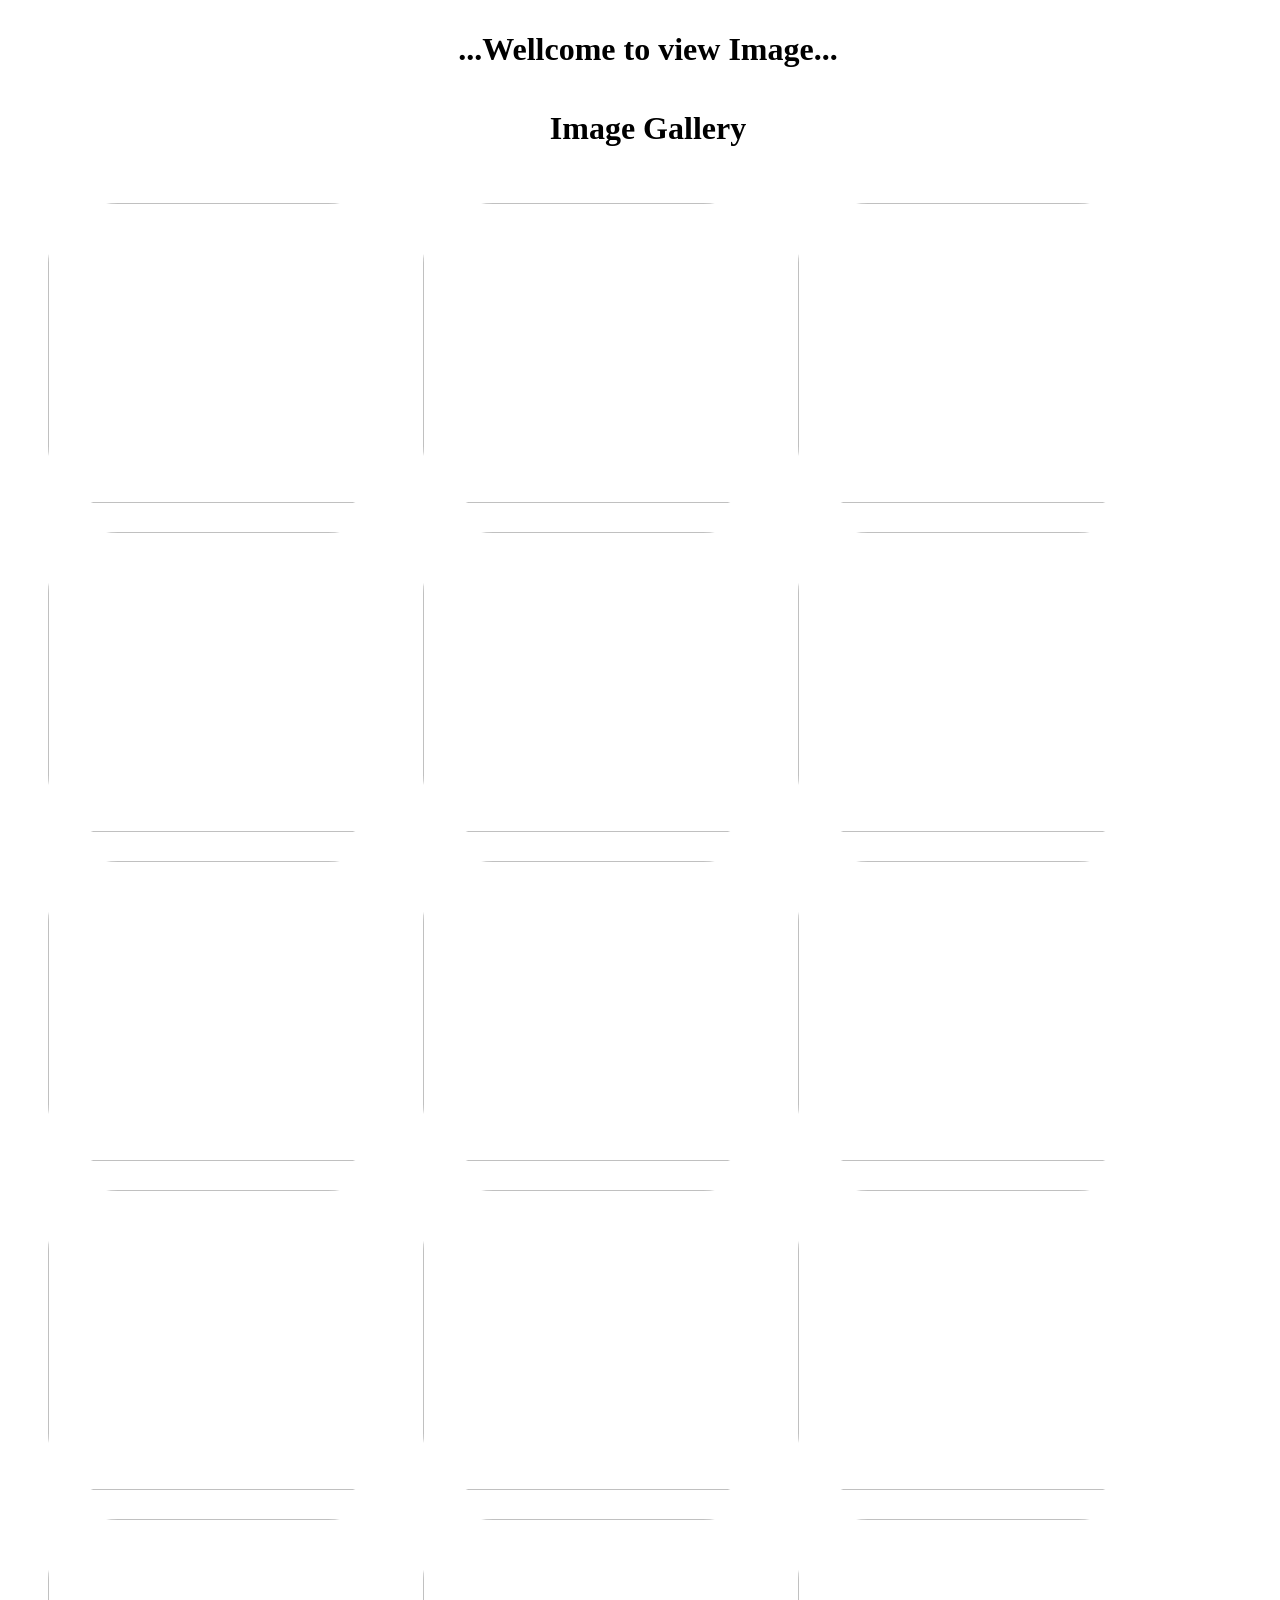
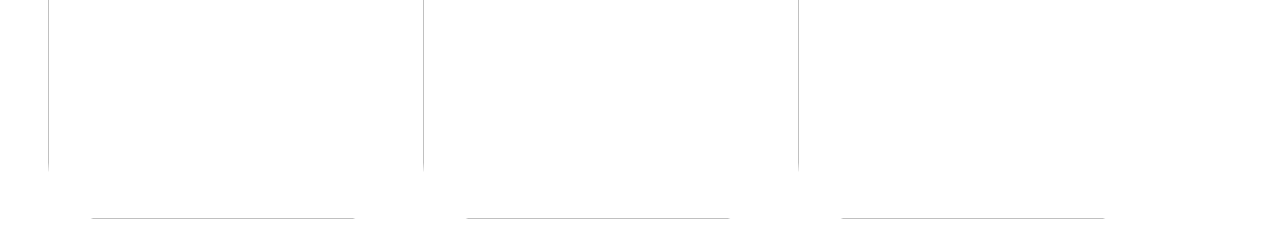
==== main.html @ 5cde45f6 "Add files via upload" ====
<!doctype html>
<html lang="en">
  <head>
    <meta charset="UTF-8" />
    <meta name="viewport" content="width=device-width, initial-scale=1.0" />
    <link rel="stylesheet" href="main.css" />
    <title>Image Gallery</title>
  </head>

  <body>
    <h1>...Wellcome to view Image...</h1>
    <h1>Image Gallery</h1>

    <div class="gallery">
      <div class="gallery-item">
        <img src="assets/istockphoto-2249956497-612x612.jpg" />
      </div>
      <div class="gallery-item">
        <img src="assets/pexels-caleb-falkenhagen-216813613-29973777.jpg" />
      </div>
      <div class="gallery-item">
        <img src="assets/photo-1613226505855-999302e0c08d.avif" />
      </div>
      <div class="gallery-item">
        <img src="assets/premium_photo-1669295395788-2c22b1431f24.avif" />
      </div>
      <div class="gallery-item">
        <img src="assets/pexels-suyashbatra-35501351.jpg" />
      </div>
      <div class="gallery-item">
        <img src="assets/photo-1630558354001-1553a20bd185.avif"/>
      </div>
       <div class="gallery-item">
        <img src="assets/photo-1613226505855-999302e0c08d.avif" />
      </div>
      <div class="gallery-item">
        <img src="assets/pexels-caleb-falkenhagen-216813613-33450921.jpg" />
      </div>
      <div class="gallery-item">
        <img src="assets/pexels-caleb-falkenhagen-216813613-29973777.jpg" />
      </div>
      <div class="gallery-item">
        <img src="assets/istockphoto-2249956497-612x612.jpg" />
      </div>
      <div class="gallery-item">
        <img src="assets/pexels-suyashbatra-35501351.jpg" />
      </div>
      <div class="gallery-item">
        <img src="assets/photo-1613226505855-999302e0c08d.avif"/>
      </div>
        <div class="gallery-item">
        <img src="assets/pexels-caleb-falkenhagen-216813613-33450921.jpg" />
      </div>
      <div class="gallery-item">
        <img src="assets/pexels-caleb-falkenhagen-216813613-29973777.jpg" />
      </div>
       <div class="gallery-item">
        <img src="assets/istockphoto-2249956497-612x612.jpg" />
      </div>
    </div>

  <script src="main.js">
  </script>
  </body>
</html>
---- main.css ----
body{
    height: 100vh;
    width: 100%;
}

h1{
    text-align: center;
    padding: 10px;
}
.gallery{
    display: grid;
    grid-template-columns: repeat(auto-fit, minmax(300px, 350px));
    gap: 25px;
    padding: 25px;
    max-width: 1200px;
    margin: auto;
}
.gallery-item {
    overflow: hidden;
    border-radius: 20%;
    cursor: pointer;
    position: relative;
  }
   .gallery-item>img {
    width: 500px;
    height: 300px;
    display: inline-block;
    transition: transform 0.3s ease, filter 0.3s ease;
  }

  .gallery-item:hover img {
    transform: scale(1.1);
    filter: brightness(100%);
  }
  
    @media (max-width: 600px) {
    .nav-btn {
      font-size: 22px;
      padding: 8px 12px;
    }
  }
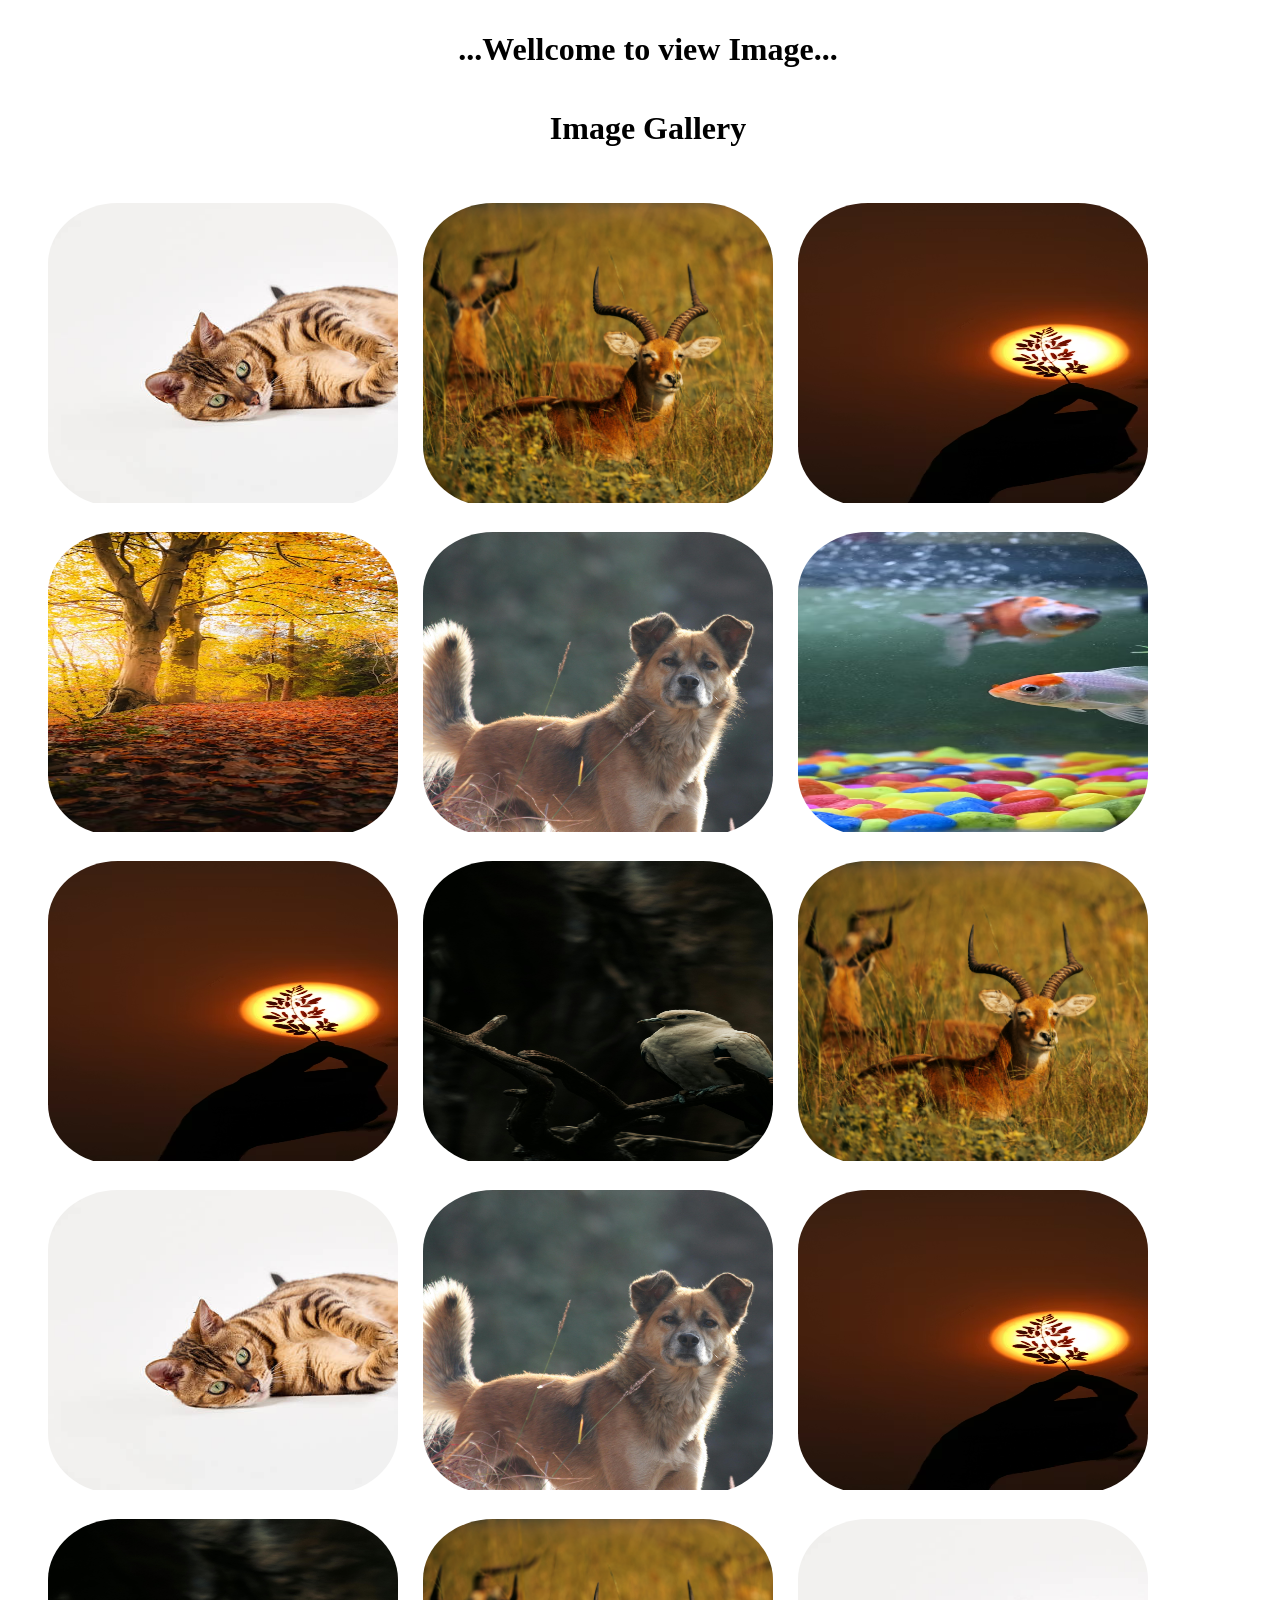
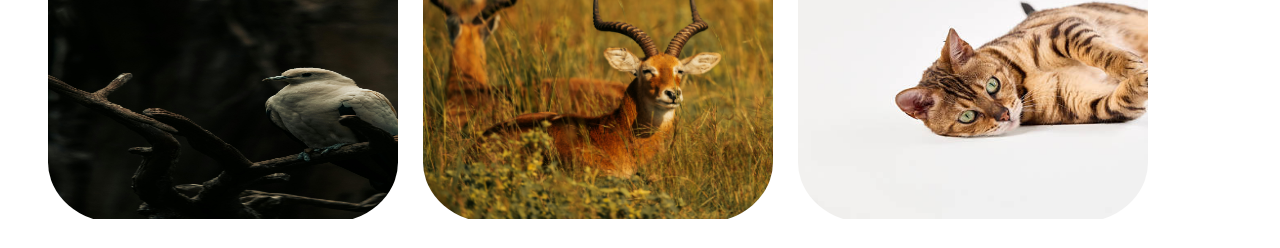
==== commit ec0db53b: "Update main.html" ====
--- a/main.html
+++ b/main.html
@@ -13,49 +13,49 @@
 
     <div class="gallery">
       <div class="gallery-item">
-        <img src="assets/istockphoto-2249956497-612x612.jpg" />
+        <img src="istockphoto-2249956497-612x612.jpg" />
       </div>
       <div class="gallery-item">
-        <img src="assets/pexels-caleb-falkenhagen-216813613-29973777.jpg" />
+        <img src="pexels-caleb-falkenhagen-216813613-29973777.jpg" />
       </div>
       <div class="gallery-item">
-        <img src="assets/photo-1613226505855-999302e0c08d.avif" />
+        <img src="photo-1613226505855-999302e0c08d.avif" />
       </div>
       <div class="gallery-item">
-        <img src="assets/premium_photo-1669295395788-2c22b1431f24.avif" />
+        <img src="premium_photo-1669295395788-2c22b1431f24.avif" />
       </div>
       <div class="gallery-item">
-        <img src="assets/pexels-suyashbatra-35501351.jpg" />
+        <img src="pexels-suyashbatra-35501351.jpg" />
       </div>
       <div class="gallery-item">
-        <img src="assets/photo-1630558354001-1553a20bd185.avif"/>
+        <img src="photo-1630558354001-1553a20bd185.avif"/>
       </div>
        <div class="gallery-item">
-        <img src="assets/photo-1613226505855-999302e0c08d.avif" />
+        <img src="photo-1613226505855-999302e0c08d.avif" />
       </div>
       <div class="gallery-item">
-        <img src="assets/pexels-caleb-falkenhagen-216813613-33450921.jpg" />
+        <img src="pexels-caleb-falkenhagen-216813613-33450921.jpg" />
       </div>
       <div class="gallery-item">
-        <img src="assets/pexels-caleb-falkenhagen-216813613-29973777.jpg" />
+        <img src="pexels-caleb-falkenhagen-216813613-29973777.jpg" />
       </div>
       <div class="gallery-item">
-        <img src="assets/istockphoto-2249956497-612x612.jpg" />
+        <img src="istockphoto-2249956497-612x612.jpg" />
       </div>
       <div class="gallery-item">
-        <img src="assets/pexels-suyashbatra-35501351.jpg" />
+        <img src="pexels-suyashbatra-35501351.jpg" />
       </div>
       <div class="gallery-item">
-        <img src="assets/photo-1613226505855-999302e0c08d.avif"/>
+        <img src="photo-1613226505855-999302e0c08d.avif"/>
       </div>
         <div class="gallery-item">
-        <img src="assets/pexels-caleb-falkenhagen-216813613-33450921.jpg" />
+        <img src="pexels-caleb-falkenhagen-216813613-33450921.jpg" />
       </div>
       <div class="gallery-item">
-        <img src="assets/pexels-caleb-falkenhagen-216813613-29973777.jpg" />
+        <img src="pexels-caleb-falkenhagen-216813613-29973777.jpg" />
       </div>
        <div class="gallery-item">
-        <img src="assets/istockphoto-2249956497-612x612.jpg" />
+        <img src="istockphoto-2249956497-612x612.jpg" />
       </div>
     </div>
 
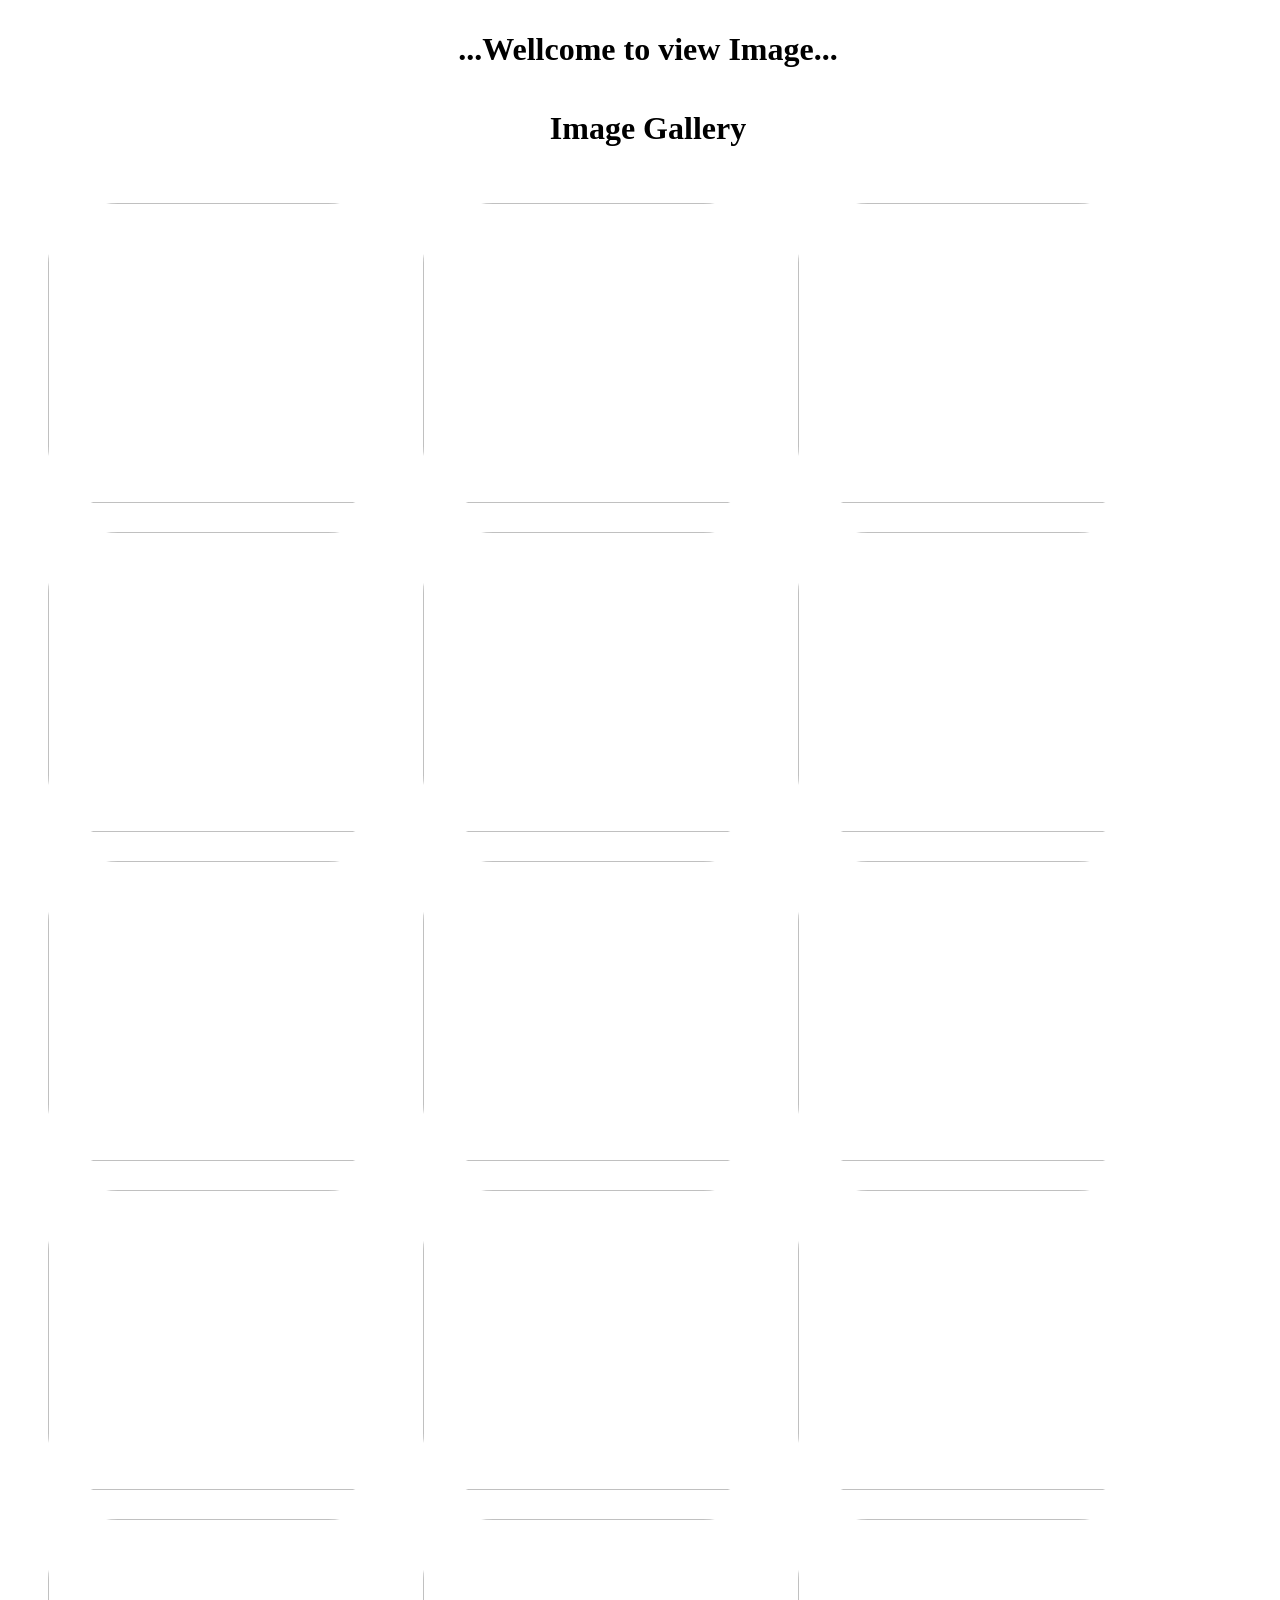
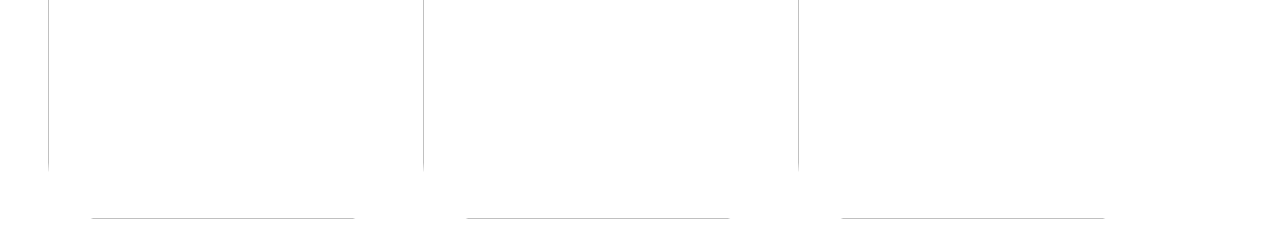
==== commit 36c26552: "Add files via upload" ====
--- a/main.html
+++ b/main.html
@@ -13,49 +13,49 @@
 
     <div class="gallery">
       <div class="gallery-item">
-        <img src="istockphoto-2249956497-612x612.jpg" />
+        <img src="assets/istockphoto-2249956497-612x612.jpg" />
       </div>
       <div class="gallery-item">
-        <img src="pexels-caleb-falkenhagen-216813613-29973777.jpg" />
+        <img src="assets/pexels-caleb-falkenhagen-216813613-29973777.jpg" />
       </div>
       <div class="gallery-item">
-        <img src="photo-1613226505855-999302e0c08d.avif" />
+        <img src="assets/photo-1613226505855-999302e0c08d.avif" />
       </div>
       <div class="gallery-item">
-        <img src="premium_photo-1669295395788-2c22b1431f24.avif" />
+        <img src="assets/premium_photo-1669295395788-2c22b1431f24.avif" />
       </div>
       <div class="gallery-item">
-        <img src="pexels-suyashbatra-35501351.jpg" />
+        <img src="assets/pexels-suyashbatra-35501351.jpg" />
       </div>
       <div class="gallery-item">
-        <img src="photo-1630558354001-1553a20bd185.avif"/>
+        <img src="assets/photo-1630558354001-1553a20bd185.avif"/>
       </div>
        <div class="gallery-item">
-        <img src="photo-1613226505855-999302e0c08d.avif" />
+        <img src="assets/photo-1613226505855-999302e0c08d.avif" />
       </div>
       <div class="gallery-item">
-        <img src="pexels-caleb-falkenhagen-216813613-33450921.jpg" />
+        <img src="assets/pexels-caleb-falkenhagen-216813613-33450921.jpg" />
       </div>
       <div class="gallery-item">
-        <img src="pexels-caleb-falkenhagen-216813613-29973777.jpg" />
+        <img src="assets/pexels-caleb-falkenhagen-216813613-29973777.jpg" />
       </div>
       <div class="gallery-item">
-        <img src="istockphoto-2249956497-612x612.jpg" />
+        <img src="assets/istockphoto-2249956497-612x612.jpg" />
       </div>
       <div class="gallery-item">
-        <img src="pexels-suyashbatra-35501351.jpg" />
+        <img src="assets/pexels-suyashbatra-35501351.jpg" />
       </div>
       <div class="gallery-item">
-        <img src="photo-1613226505855-999302e0c08d.avif"/>
+        <img src="assets/photo-1613226505855-999302e0c08d.avif"/>
       </div>
         <div class="gallery-item">
-        <img src="pexels-caleb-falkenhagen-216813613-33450921.jpg" />
+        <img src="assets/pexels-caleb-falkenhagen-216813613-33450921.jpg" />
       </div>
       <div class="gallery-item">
-        <img src="pexels-caleb-falkenhagen-216813613-29973777.jpg" />
+        <img src="assets/pexels-caleb-falkenhagen-216813613-29973777.jpg" />
       </div>
        <div class="gallery-item">
-        <img src="istockphoto-2249956497-612x612.jpg" />
+        <img src="assets/istockphoto-2249956497-612x612.jpg" />
       </div>
     </div>
 
